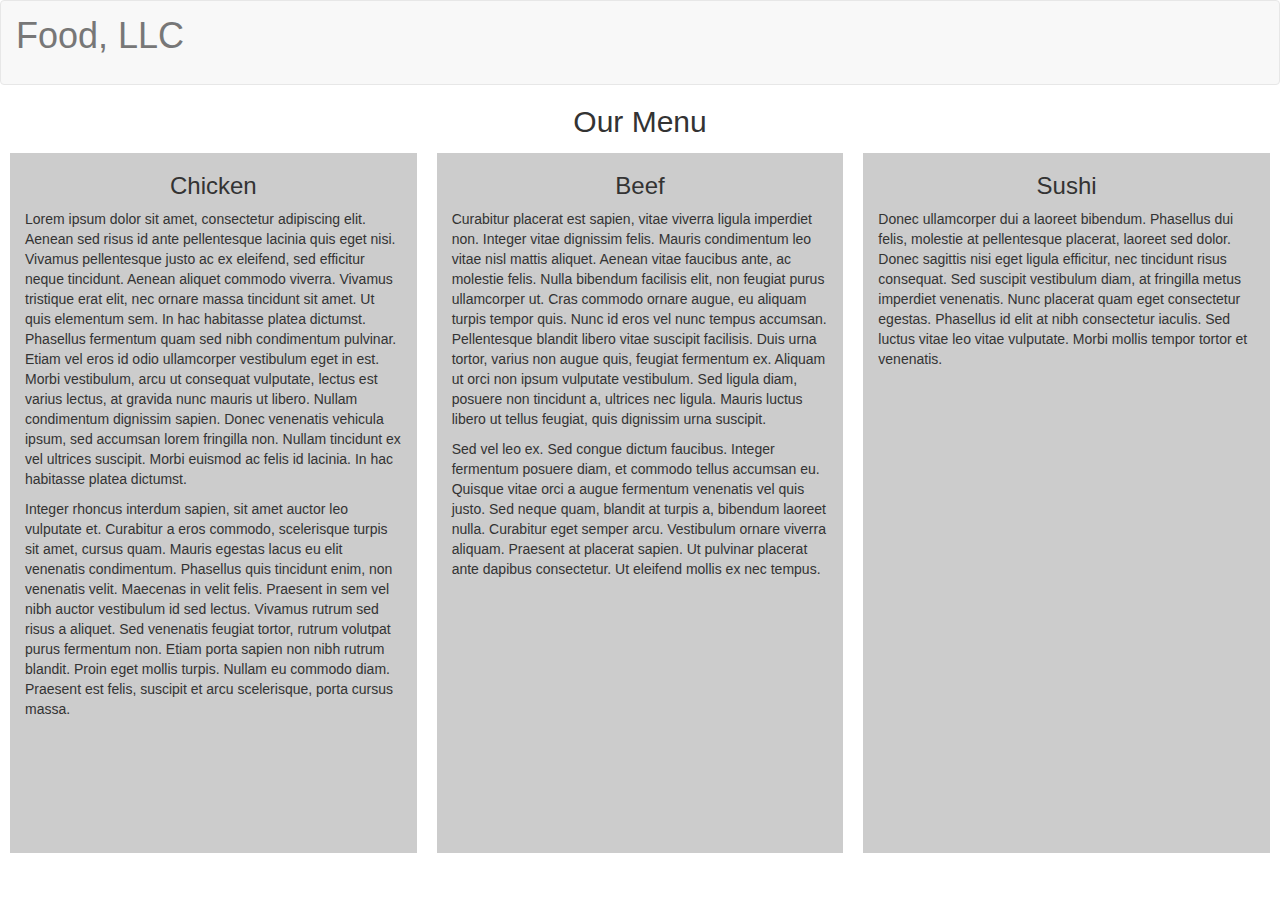
==== mod3-solution/index.html @ 17160140 "Add files via upload" ====
<!doctype html>
<html lang="en">
	<head>
		<meta charset="utf-8">
    <meta http-equiv="X-UA-Compatible" content="IE=edge">
    <meta name="viewport" content="width=device-width, initial-scale=1">
    <title>Assignment Solution for Module 3</title>
		<link rel="stylesheet" href="css/bootstrap.min.css">
		<link rel="stylesheet" href="css/style.css">
	</head>
	<body>
		<!-- Navbar section -->
		<!-- Menu icon -->
		<nav class="navbar navbar-default">
			<div class="container-fluid">
				<div class="navbar-header">
					<div class="navbar-brand">
						<h1>Food, LLC</h1>
					</div>
					<button type="button" class="navbar-toggle collapsed" data-target="#navbar-full" aria-expanded="false" data-toggle="collapse">
					<span class="sr-only">Display Navigation</span>
					<span class="icon-bar"></span>
					<span class="icon-bar"></span>
					<span class="icon-bar"></span>
				</div> <!-- end menu icon -->
				<!-- hidden nav menu -->
				<div class="collapse navbar-collapse" id="navbar-full">
					<ul class="nav navbar-nav">
						<li class="visible-xs">
							<a href="#chicken"><span>Chicken</span></a>
						</li>
						<hr>
						<li class="visible-xs">
							<a href="#beef"><span>Beef</span></a>
						</li>
						<hr>
						<li class="visible-xs">
							<a href="#sushi"><span>Sushi</span></a>
						</li>
						<hr>
					</ul>
				</div> <!-- end hidden menu -->
			</div>
		</nav>
		<h2 class="text-center">Our Menu</h2>
		<div id="main-content" class="container-fluid">
			<div class="row">
				<div id="chicken" class="col-md-4 col-sm-6 col-xs-12 form-group">
					<h3 class="text-center">Chicken</h3>
					<p>Lorem ipsum dolor sit amet, consectetur adipiscing elit. Aenean sed risus id ante pellentesque lacinia quis eget nisi. Vivamus pellentesque justo ac ex eleifend, sed efficitur neque tincidunt. Aenean aliquet commodo viverra. Vivamus tristique erat elit, nec ornare massa tincidunt sit amet. Ut quis elementum sem. In hac habitasse platea dictumst. Phasellus fermentum quam sed nibh condimentum pulvinar. Etiam vel eros id odio ullamcorper vestibulum eget in est. Morbi vestibulum, arcu ut consequat vulputate, lectus est varius lectus, at gravida nunc mauris ut libero. Nullam condimentum dignissim sapien. Donec venenatis vehicula ipsum, sed accumsan lorem fringilla non. Nullam tincidunt ex vel ultrices suscipit. Morbi euismod ac felis id lacinia. In hac habitasse platea dictumst.</p>
					<p>Integer rhoncus interdum sapien, sit amet auctor leo vulputate et. Curabitur a eros commodo, scelerisque turpis sit amet, cursus quam. Mauris egestas lacus eu elit venenatis condimentum. Phasellus quis tincidunt enim, non venenatis velit. Maecenas in velit felis. Praesent in sem vel nibh auctor vestibulum id sed lectus. Vivamus rutrum sed risus a aliquet. Sed venenatis feugiat tortor, rutrum volutpat purus fermentum non. Etiam porta sapien non nibh rutrum blandit. Proin eget mollis turpis. Nullam eu commodo diam. Praesent est felis, suscipit et arcu scelerisque, porta cursus massa.</p>
				</div>
				<div id="beef" class="col-md-4 col-sm-6 col-xs-12 form-group">
					<h3 class="text-center">Beef</h3>
					<p>Curabitur placerat est sapien, vitae viverra ligula imperdiet non. Integer vitae dignissim felis. Mauris condimentum leo vitae nisl mattis aliquet. Aenean vitae faucibus ante, ac molestie felis. Nulla bibendum facilisis elit, non feugiat purus ullamcorper ut. Cras commodo ornare augue, eu aliquam turpis tempor quis. Nunc id eros vel nunc tempus accumsan. Pellentesque blandit libero vitae suscipit facilisis. Duis urna tortor, varius non augue quis, feugiat fermentum ex. Aliquam ut orci non ipsum vulputate vestibulum. Sed ligula diam, posuere non tincidunt a, ultrices nec ligula. Mauris luctus libero ut tellus feugiat, quis dignissim urna suscipit.</p>
					<p>Sed vel leo ex. Sed congue dictum faucibus. Integer fermentum posuere diam, et commodo tellus accumsan eu. Quisque vitae orci a augue fermentum venenatis vel quis justo. Sed neque quam, blandit at turpis a, bibendum laoreet nulla. Curabitur eget semper arcu. Vestibulum ornare viverra aliquam. Praesent at placerat sapien. Ut pulvinar placerat ante dapibus consectetur. Ut eleifend mollis ex nec tempus.</p>
				</div>
				<div id="sushi" class="col-md-4 col-sm-12 col-xs-12 form-group">
					<h3 class="text-center">Sushi</h3>
					<p>Donec ullamcorper dui a laoreet bibendum. Phasellus dui felis, molestie at pellentesque placerat, laoreet sed dolor. Donec sagittis nisi eget ligula efficitur, nec tincidunt risus consequat. Sed suscipit vestibulum diam, at fringilla metus imperdiet venenatis. Nunc placerat quam eget consectetur egestas. Phasellus id elit at nibh consectetur iaculis. Sed luctus vitae leo vitae vulputate. Morbi mollis tempor tortor et venenatis.</p>
				</div>
			</div>
		</div>
		<!-- </div> -->
		<script src="js/jquery-1.11.3.min.js"></script>
  	<script src="js/bootstrap.min.js"></script>
  	<script src="js/script.js"></script>
	</body>
</html>
---- mod3-solution/css/style.css ----
h1 {
	margin: 0 0 15px;
}
h2 {
	margin: 0 0 15px;
}
.navbar-brand {
	height: 60px;
}

#navbar-full {
	width:100%;
}

#navbar-full ul {
	text-align: center;
}

#navbar-full hr {
	border-top: 1px solid black;
	width: 100%;
}

.row > div {
	background-color: #ccc;
	border-right: 10px solid #fff;
	border-left: 10px solid #fff;
	height: 700px;
	/*padding: 0 15px 15px 15px;*/
}
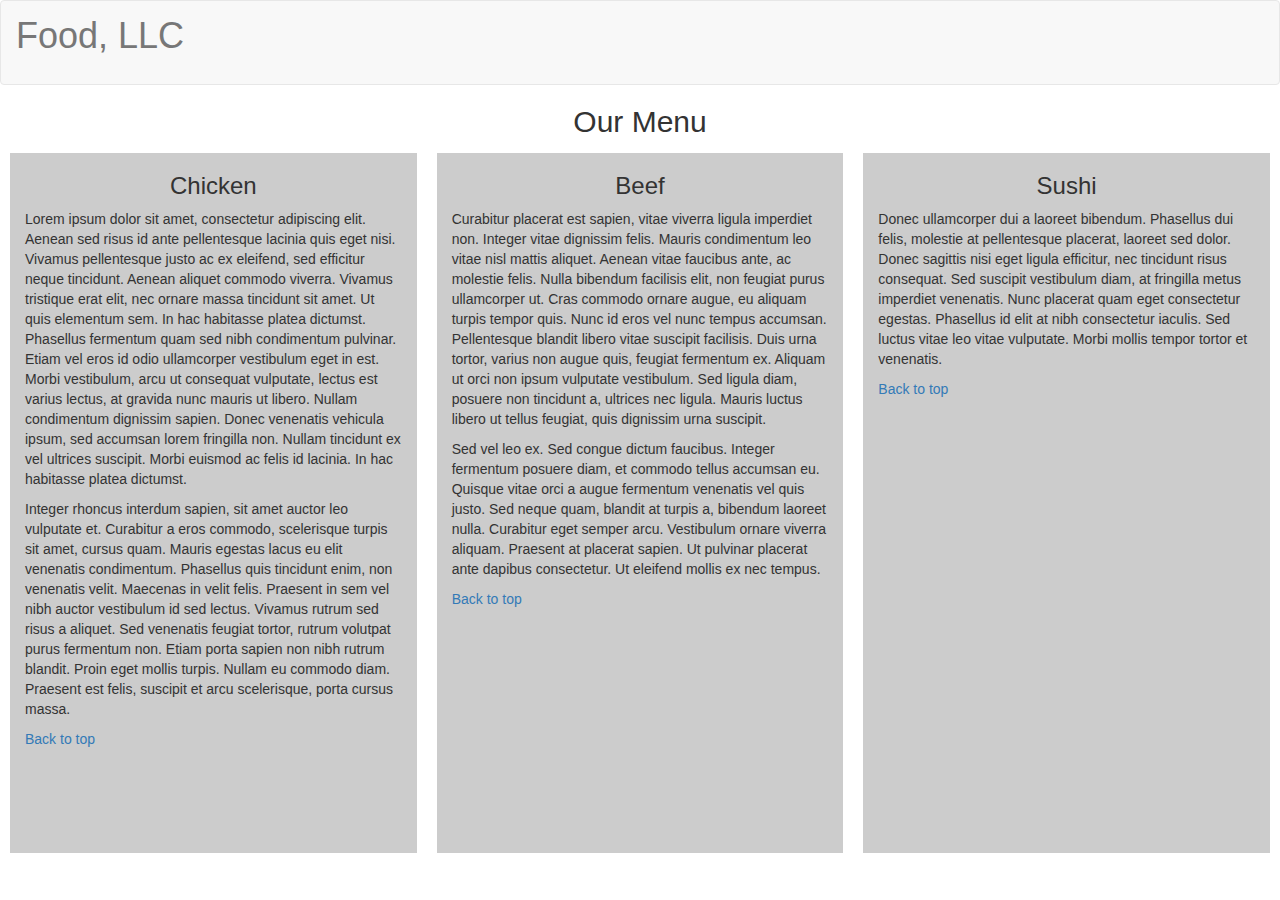
==== commit 35944ab4: "Add files via upload" ====
--- a/mod3-solution/index.html
+++ b/mod3-solution/index.html
@@ -45,19 +45,28 @@
 		<h2 class="text-center">Our Menu</h2>
 		<div id="main-content" class="container-fluid">
 			<div class="row">
-				<div id="chicken" class="col-md-4 col-sm-6 col-xs-12 form-group">
-					<h3 class="text-center">Chicken</h3>
-					<p>Lorem ipsum dolor sit amet, consectetur adipiscing elit. Aenean sed risus id ante pellentesque lacinia quis eget nisi. Vivamus pellentesque justo ac ex eleifend, sed efficitur neque tincidunt. Aenean aliquet commodo viverra. Vivamus tristique erat elit, nec ornare massa tincidunt sit amet. Ut quis elementum sem. In hac habitasse platea dictumst. Phasellus fermentum quam sed nibh condimentum pulvinar. Etiam vel eros id odio ullamcorper vestibulum eget in est. Morbi vestibulum, arcu ut consequat vulputate, lectus est varius lectus, at gravida nunc mauris ut libero. Nullam condimentum dignissim sapien. Donec venenatis vehicula ipsum, sed accumsan lorem fringilla non. Nullam tincidunt ex vel ultrices suscipit. Morbi euismod ac felis id lacinia. In hac habitasse platea dictumst.</p>
-					<p>Integer rhoncus interdum sapien, sit amet auctor leo vulputate et. Curabitur a eros commodo, scelerisque turpis sit amet, cursus quam. Mauris egestas lacus eu elit venenatis condimentum. Phasellus quis tincidunt enim, non venenatis velit. Maecenas in velit felis. Praesent in sem vel nibh auctor vestibulum id sed lectus. Vivamus rutrum sed risus a aliquet. Sed venenatis feugiat tortor, rutrum volutpat purus fermentum non. Etiam porta sapien non nibh rutrum blandit. Proin eget mollis turpis. Nullam eu commodo diam. Praesent est felis, suscipit et arcu scelerisque, porta cursus massa.</p>
+				<div id="chicken" class="col-md-4 col-sm-6 col-xs-12">
+					<div class="menu-tile">
+						<h3 class="text-center">Chicken</h3>
+						<p>Lorem ipsum dolor sit amet, consectetur adipiscing elit. Aenean sed risus id ante pellentesque lacinia quis eget nisi. Vivamus pellentesque justo ac ex eleifend, sed efficitur neque tincidunt. Aenean aliquet commodo viverra. Vivamus tristique erat elit, nec ornare massa tincidunt sit amet. Ut quis elementum sem. In hac habitasse platea dictumst. Phasellus fermentum quam sed nibh condimentum pulvinar. Etiam vel eros id odio ullamcorper vestibulum eget in est. Morbi vestibulum, arcu ut consequat vulputate, lectus est varius lectus, at gravida nunc mauris ut libero. Nullam condimentum dignissim sapien. Donec venenatis vehicula ipsum, sed accumsan lorem fringilla non. Nullam tincidunt ex vel ultrices suscipit. Morbi euismod ac felis id lacinia. In hac habitasse platea dictumst.</p>
+						<p>Integer rhoncus interdum sapien, sit amet auctor leo vulputate et. Curabitur a eros commodo, scelerisque turpis sit amet, cursus quam. Mauris egestas lacus eu elit venenatis condimentum. Phasellus quis tincidunt enim, non venenatis velit. Maecenas in velit felis. Praesent in sem vel nibh auctor vestibulum id sed lectus. Vivamus rutrum sed risus a aliquet. Sed venenatis feugiat tortor, rutrum volutpat purus fermentum non. Etiam porta sapien non nibh rutrum blandit. Proin eget mollis turpis. Nullam eu commodo diam. Praesent est felis, suscipit et arcu scelerisque, porta cursus massa.</p>
+						<a href="#top">Back to top</a>
+					</div>
 				</div>
-				<div id="beef" class="col-md-4 col-sm-6 col-xs-12 form-group">
-					<h3 class="text-center">Beef</h3>
-					<p>Curabitur placerat est sapien, vitae viverra ligula imperdiet non. Integer vitae dignissim felis. Mauris condimentum leo vitae nisl mattis aliquet. Aenean vitae faucibus ante, ac molestie felis. Nulla bibendum facilisis elit, non feugiat purus ullamcorper ut. Cras commodo ornare augue, eu aliquam turpis tempor quis. Nunc id eros vel nunc tempus accumsan. Pellentesque blandit libero vitae suscipit facilisis. Duis urna tortor, varius non augue quis, feugiat fermentum ex. Aliquam ut orci non ipsum vulputate vestibulum. Sed ligula diam, posuere non tincidunt a, ultrices nec ligula. Mauris luctus libero ut tellus feugiat, quis dignissim urna suscipit.</p>
-					<p>Sed vel leo ex. Sed congue dictum faucibus. Integer fermentum posuere diam, et commodo tellus accumsan eu. Quisque vitae orci a augue fermentum venenatis vel quis justo. Sed neque quam, blandit at turpis a, bibendum laoreet nulla. Curabitur eget semper arcu. Vestibulum ornare viverra aliquam. Praesent at placerat sapien. Ut pulvinar placerat ante dapibus consectetur. Ut eleifend mollis ex nec tempus.</p>
+				<div id="beef" class="col-md-4 col-sm-6 col-xs-12">
+					<div class="menu-tile">
+						<h3 class="text-center">Beef</h3>
+						<p>Curabitur placerat est sapien, vitae viverra ligula imperdiet non. Integer vitae dignissim felis. Mauris condimentum leo vitae nisl mattis aliquet. Aenean vitae faucibus ante, ac molestie felis. Nulla bibendum facilisis elit, non feugiat purus ullamcorper ut. Cras commodo ornare augue, eu aliquam turpis tempor quis. Nunc id eros vel nunc tempus accumsan. Pellentesque blandit libero vitae suscipit facilisis. Duis urna tortor, varius non augue quis, feugiat fermentum ex. Aliquam ut orci non ipsum vulputate vestibulum. Sed ligula diam, posuere non tincidunt a, ultrices nec ligula. Mauris luctus libero ut tellus feugiat, quis dignissim urna suscipit.</p>
+						<p>Sed vel leo ex. Sed congue dictum faucibus. Integer fermentum posuere diam, et commodo tellus accumsan eu. Quisque vitae orci a augue fermentum venenatis vel quis justo. Sed neque quam, blandit at turpis a, bibendum laoreet nulla. Curabitur eget semper arcu. Vestibulum ornare viverra aliquam. Praesent at placerat sapien. Ut pulvinar placerat ante dapibus consectetur. Ut eleifend mollis ex nec tempus.</p>
+						<a href="#top">Back to top</a>
+					</div>
 				</div>
-				<div id="sushi" class="col-md-4 col-sm-12 col-xs-12 form-group">
-					<h3 class="text-center">Sushi</h3>
-					<p>Donec ullamcorper dui a laoreet bibendum. Phasellus dui felis, molestie at pellentesque placerat, laoreet sed dolor. Donec sagittis nisi eget ligula efficitur, nec tincidunt risus consequat. Sed suscipit vestibulum diam, at fringilla metus imperdiet venenatis. Nunc placerat quam eget consectetur egestas. Phasellus id elit at nibh consectetur iaculis. Sed luctus vitae leo vitae vulputate. Morbi mollis tempor tortor et venenatis.</p>
+				<div id="sushi" class="col-md-4 col-sm-12 col-xs-12">
+					<div class="menu-tile">
+						<h3 class="text-center">Sushi</h3>
+						<p>Donec ullamcorper dui a laoreet bibendum. Phasellus dui felis, molestie at pellentesque placerat, laoreet sed dolor. Donec sagittis nisi eget ligula efficitur, nec tincidunt risus consequat. Sed suscipit vestibulum diam, at fringilla metus imperdiet venenatis. Nunc placerat quam eget consectetur egestas. Phasellus id elit at nibh consectetur iaculis. Sed luctus vitae leo vitae vulputate. Morbi mollis tempor tortor et venenatis.</p>
+						<a href="#top">Back to top</a>
+					</div>
 				</div>
 			</div>
 		</div>
